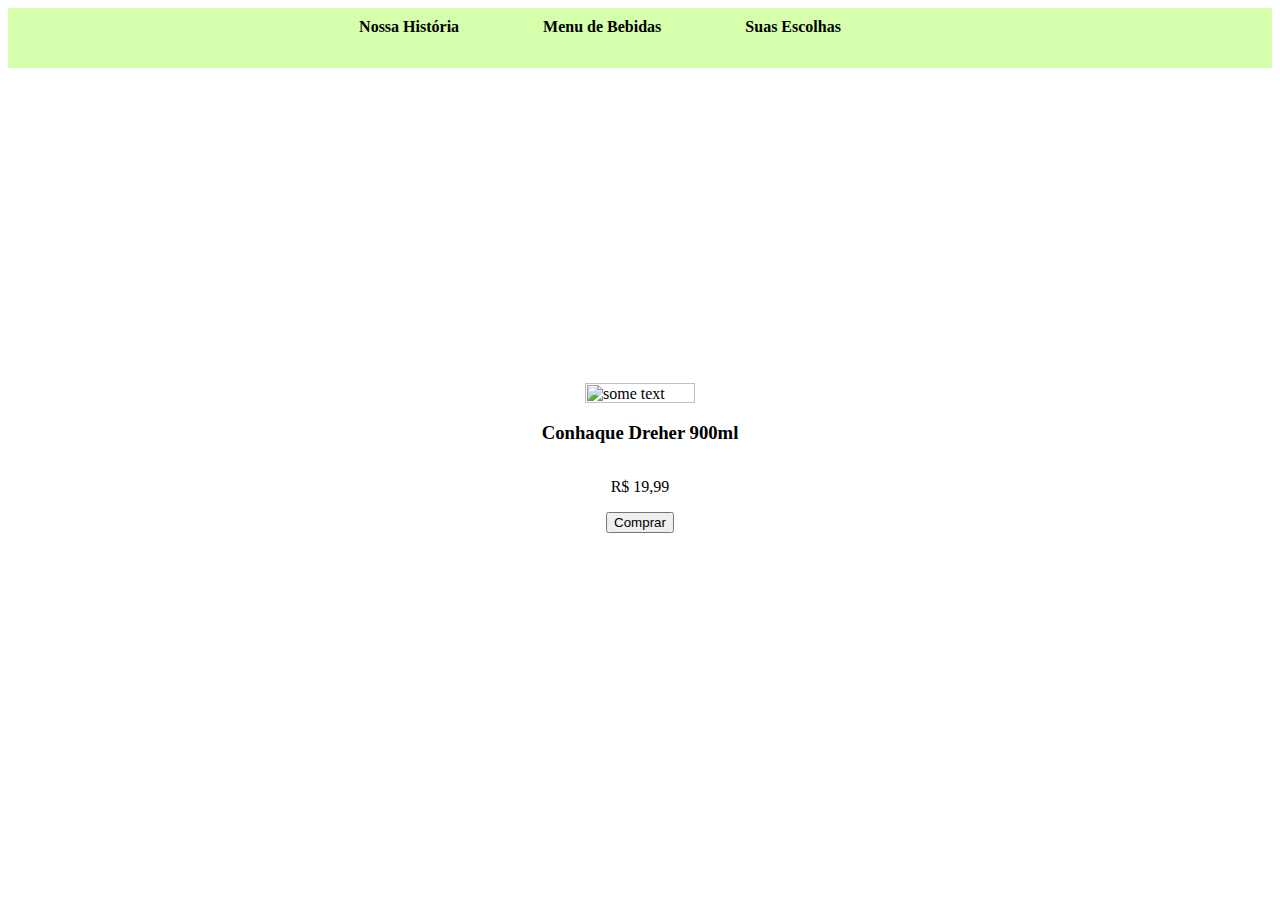
==== dreher.html @ 82f826cd "Create dreher.html" ====
<html lang="pt-BR"> 
<head>
  <meta charset="UTF-8">
  <link rel="stylesheet" href="licor43.css">
  <title> Loja de Bebidas </title>
</head>
<body> 
  <header>
     <nav>
     <ul>
      <li><a href="#"> Nossa História  </a></li>
      <li><a href="https://kemilynaiany.github.io/figma/produtos.html"> Menu de Bebidas </a></li>
      <li><a href="#"> Suas Escolhas </a></li>
    </ul>
    </nav> 
  </header>
  <div class="container">
  <div class="item"> 
    <img src="https://www.imigrantesbebidas.com.br/img/bebida/images/products/full/6001-conhaque-dreher-900ml-2.20230828170445.jpg?s=4fc0542a35a294c36338e9a485d1b5a7" alt="some text" width=110 height=20/>
    <h3> Conhaque Dreher 900ml </h3>
    <p> R$ 19,99
</p>
    <button> Comprar </button>
  </div>
  </div>
</body>
</html>
---- licor43.css ----
.body{
  font-family: Arial, sans-serif;
  justify-content: center;
  align-items: center;
}

header{
  background-color: #d6ffac;
  color: #000;
  padding: 10px;
  text-align: center;
  animation: fadeIn 5s ease-in-out;
  height: 40px;
  margin-bottom: 220px;
}

nav ul{
  list-style-type: nome;
  padding: 0;
  margin: 0;
  text-align: center;
  
}
nav li{
  display: inline;
  margin-right: 80px;
  
} 

nav a{
  text-decoration: none;
  color: #000;
  font-weight: bold;
  height: 40px;
  transition: color 0.3s;
}

nav a:hover {
  color: #ff6600;
}

@keyframes fadeIn {
  from {
    opacity: 0;
  }
  to {
    opaciy: 0;
  }
}

.item{
  width: 400px;
  display: flex;
  flex-direction:column;
  align-items: center;
  justify-content: center; 
}

.container{
  height: 340px;
  display: flex;
  flex-direction:column;
  align-items: center;
  justify-content: center; 
}
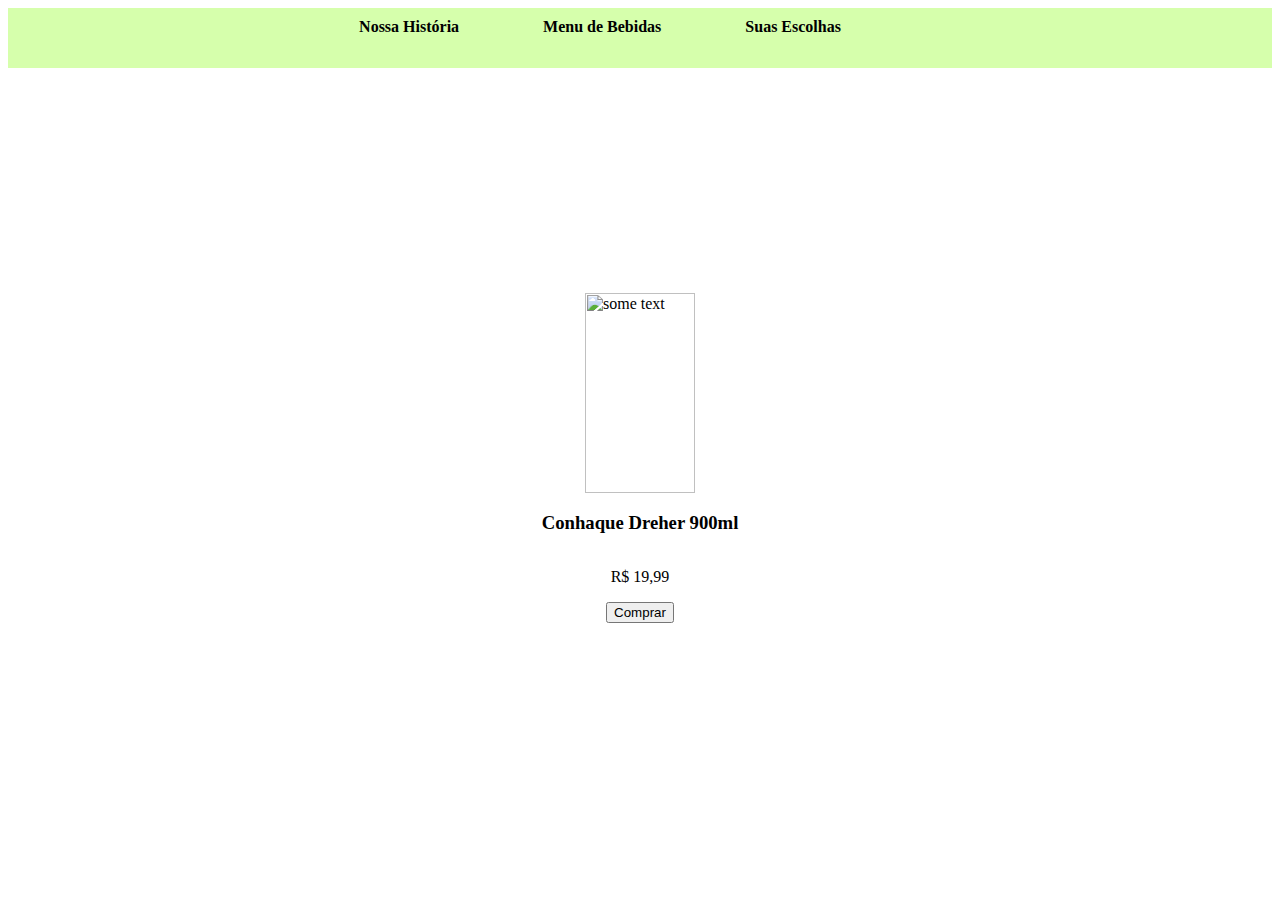
==== commit a182f4a5: "Update dreher.html" ====
--- a/dreher.html
+++ b/dreher.html
@@ -16,7 +16,7 @@
   </header>
   <div class="container">
   <div class="item"> 
-    <img src="https://www.imigrantesbebidas.com.br/img/bebida/images/products/full/6001-conhaque-dreher-900ml-2.20230828170445.jpg?s=4fc0542a35a294c36338e9a485d1b5a7" alt="some text" width=110 height=20/>
+    <img src="https://www.imigrantesbebidas.com.br/img/bebida/images/products/full/6001-conhaque-dreher-900ml-2.20230828170445.jpg?s=4fc0542a35a294c36338e9a485d1b5a7" alt="some text" width=110 height=200/>
     <h3> Conhaque Dreher 900ml </h3>
     <p> R$ 19,99
 </p>
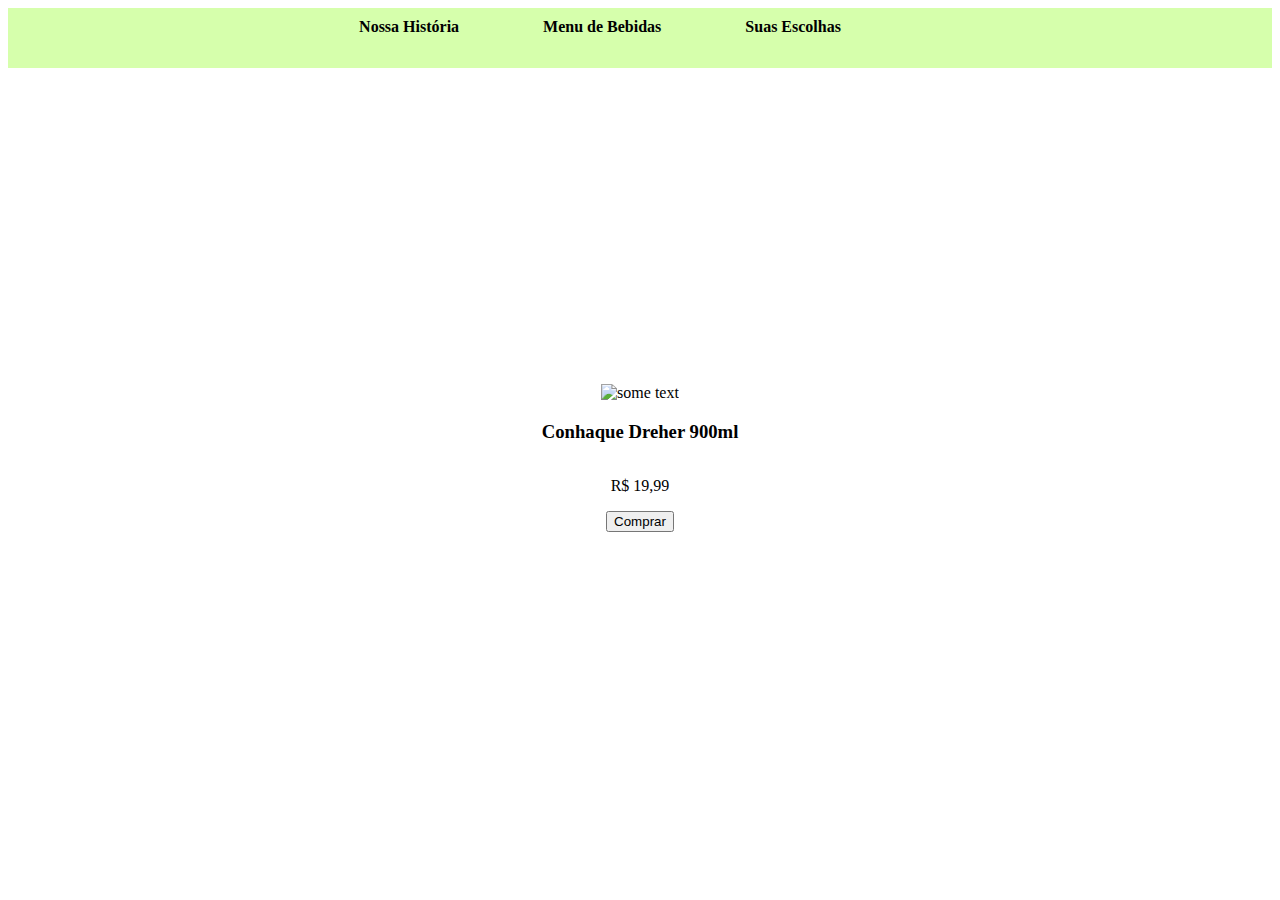
==== commit 386a4c49: "Update dreher.html" ====
--- a/dreher.html
+++ b/dreher.html
@@ -16,7 +16,7 @@
   </header>
   <div class="container">
   <div class="item"> 
-    <img src="https://www.imigrantesbebidas.com.br/img/bebida/images/products/full/6001-conhaque-dreher-900ml-2.20230828170445.jpg?s=4fc0542a35a294c36338e9a485d1b5a7" alt="some text" width=110 height=200/>
+    <img src="https://www.imigrantesbebidas.com.br/img/bebida/images/products/full/6001-conhaque-dreher-900ml-2.20230828170445.jpg?s=4fc0542a35a294c36338e9a485d1b5a7" alt="some text" />
     <h3> Conhaque Dreher 900ml </h3>
     <p> R$ 19,99
 </p>
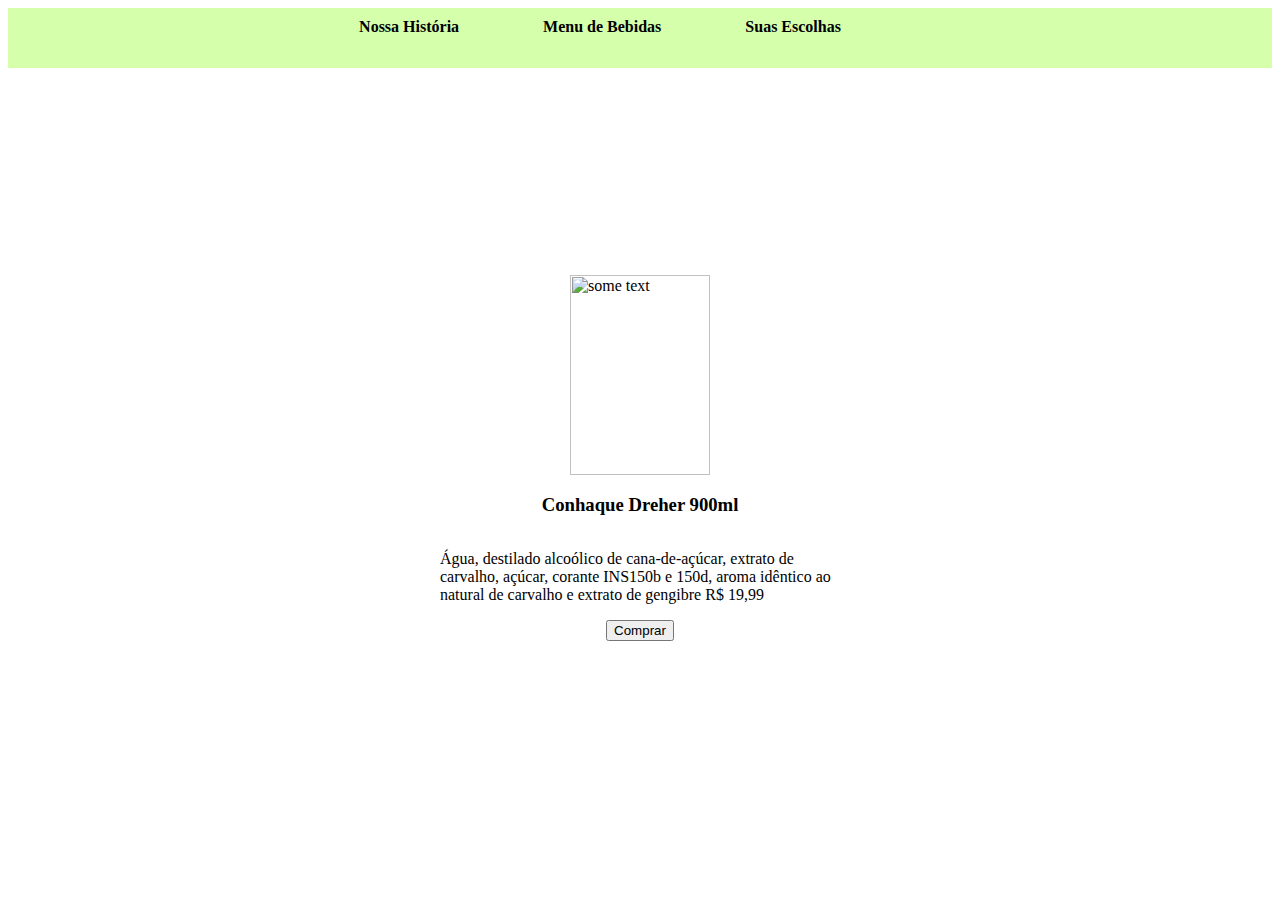
==== commit 4947c7fb: "Update dreher.html" ====
--- a/dreher.html
+++ b/dreher.html
@@ -18,7 +18,7 @@
   <div class="item"> 
     <img src="https://www.imigrantesbebidas.com.br/img/bebida/images/products/full/6001-conhaque-dreher-900ml-2.20230828170445.jpg?s=4fc0542a35a294c36338e9a485d1b5a7" alt="some text" />
     <h3> Conhaque Dreher 900ml </h3>
-    <p> R$ 19,99
+    <p> Água, destilado alcoólico de cana-de-açúcar, extrato de carvalho, açúcar, corante INS150b e 150d, aroma idêntico ao natural de carvalho e extrato de gengibre R$ 19,99
 </p>
     <button> Comprar </button>
   </div>
--- a/licor43.css
+++ b/licor43.css
@@ -55,7 +55,12 @@
   align-items: center;
   justify-content: center; 
 }
+.container .item img{
+  width: 140px;
+  height: 200px;
+}
 
+  
 .container{
   height: 340px;
   display: flex;
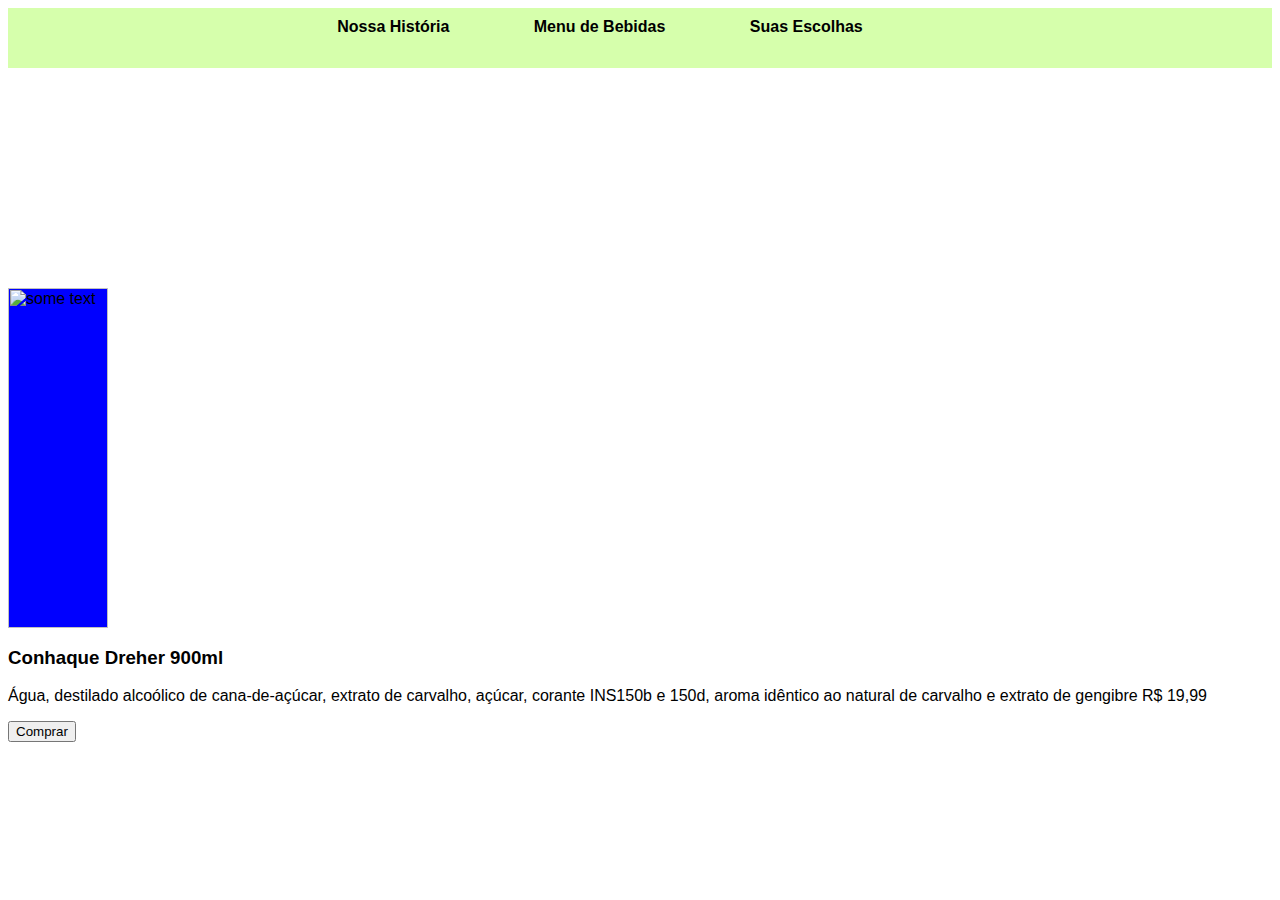
==== commit 4d44d82c: "Update dreher.html" ====
--- a/dreher.html
+++ b/dreher.html
@@ -1,7 +1,7 @@
 <html lang="pt-BR"> 
 <head>
   <meta charset="UTF-8">
-  <link rel="stylesheet" href="licor43.css">
+  <link rel="stylesheet" href="dreher.css">
   <title> Loja de Bebidas </title>
 </head>
 <body> 
--- a/dreher.css
+++ b/dreher.css
@@ -0,0 +1,72 @@
+body{
+  font-family: Arial, sans-serif;
+  justify-content: center;
+  align-items: center;
+}
+
+header{
+  background-color: #d6ffac;
+  color: #000;
+  padding: 10px;
+  text-align: center;
+  animation: fadeIn 5s ease-in-out;
+  height: 40px;
+  margin-bottom: 220px;
+}
+
+nav ul{
+  list-style-type: nome;
+  padding: 0;
+  margin: 0;
+  text-align: center;
+  
+}
+nav li{
+  display: inline;
+  margin-right: 80px;
+  
+} 
+
+nav a{
+  text-decoration: none;
+  color: #000;
+  font-weight: bold;
+  height: 40px;
+  transition: color 0.3s;
+}
+
+nav a:hover {
+  color: #ff6600;
+}
+
+@keyframes fadeIn {
+  from {
+    opacity: 0;
+  }
+  to {
+    opaciy: 0;
+  }
+}
+
+item{
+  width: 350px;
+  background-color:green;
+  display: flex;
+  flex-direction:column;
+  align-items: center;
+  justify-content: center; 
+}
+
+.item img{
+  background-color:blue;
+  height: 340px;
+  width: 100px;
+}
+
+container{
+  height: 400px;
+  display: flex;
+  flex-direction:column;
+  align-items: center;
+  justify-content: center; 
+}
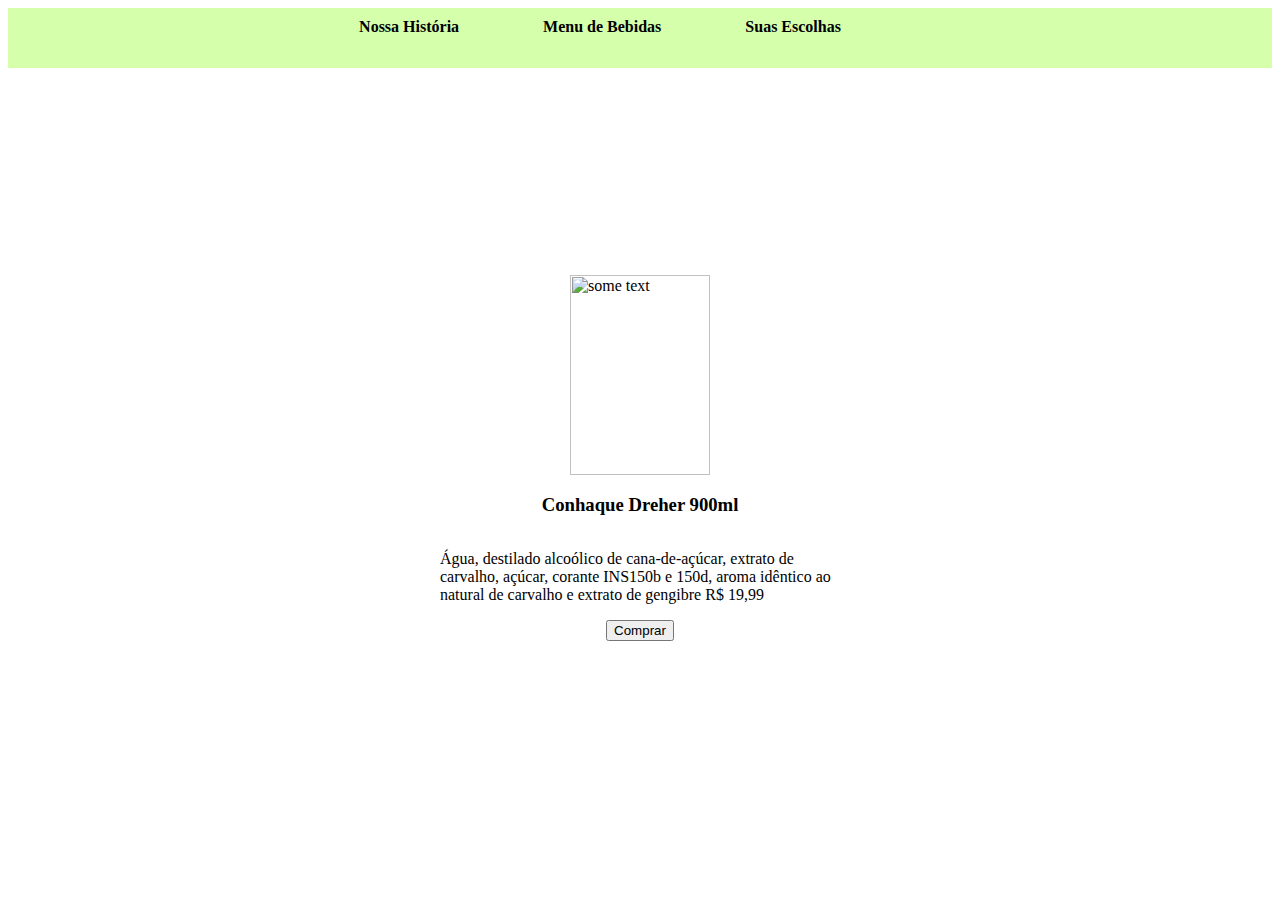
==== commit e768b978: "Update dreher.html" ====
--- a/dreher.html
+++ b/dreher.html
@@ -1,7 +1,7 @@
 <html lang="pt-BR"> 
 <head>
   <meta charset="UTF-8">
-  <link rel="stylesheet" href="dreher.css">
+  <link rel="stylesheet" href="licor43.css">
   <title> Loja de Bebidas </title>
 </head>
 <body> 
--- a/licor43.css
+++ b/licor43.css
@@ -0,0 +1,70 @@
+.body{
+  font-family: Arial, sans-serif;
+  justify-content: center;
+  align-items: center;
+}
+
+header{
+  background-color: #d6ffac;
+  color: #000;
+  padding: 10px;
+  text-align: center;
+  animation: fadeIn 5s ease-in-out;
+  height: 40px;
+  margin-bottom: 220px;
+}
+
+nav ul{
+  list-style-type: nome;
+  padding: 0;
+  margin: 0;
+  text-align: center;
+  
+}
+nav li{
+  display: inline;
+  margin-right: 80px;
+  
+} 
+
+nav a{
+  text-decoration: none;
+  color: #000;
+  font-weight: bold;
+  height: 40px;
+  transition: color 0.3s;
+}
+
+nav a:hover {
+  color: #ff6600;
+}
+
+@keyframes fadeIn {
+  from {
+    opacity: 0;
+  }
+  to {
+    opaciy: 0;
+  }
+}
+
+.item{
+  width: 400px;
+  display: flex;
+  flex-direction:column;
+  align-items: center;
+  justify-content: center; 
+}
+.container .item img{
+  width: 140px;
+  height: 200px;
+}
+
+  
+.container{
+  height: 340px;
+  display: flex;
+  flex-direction:column;
+  align-items: center;
+  justify-content: center; 
+}
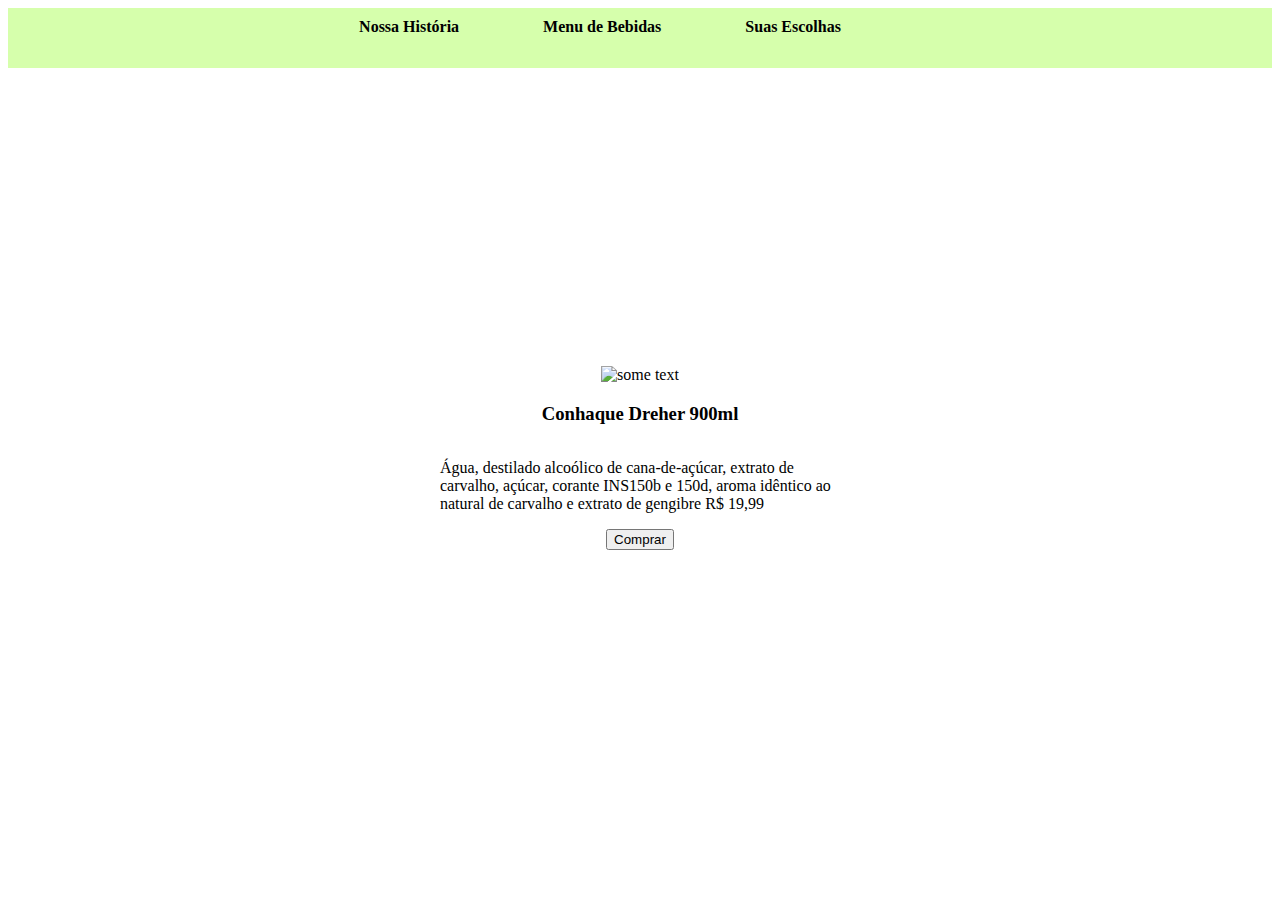
==== commit 7d145ba1: "Update dreher.html" ====
--- a/dreher.html
+++ b/dreher.html
@@ -16,7 +16,7 @@
   </header>
   <div class="container">
   <div class="item"> 
-    <img src="https://www.imigrantesbebidas.com.br/img/bebida/images/products/full/6001-conhaque-dreher-900ml-2.20230828170445.jpg?s=4fc0542a35a294c36338e9a485d1b5a7" alt="some text" />
+    <img src="https://s3-sa-east-1.amazonaws.com/bluesoft-erp/pb/ecommerce/produtos/fotos/ea76c80f-a7b3-419a-9b08-5fb267844bb9/foto_large.jpg" alt="some text" />
     <h3> Conhaque Dreher 900ml </h3>
     <p> Água, destilado alcoólico de cana-de-açúcar, extrato de carvalho, açúcar, corante INS150b e 150d, aroma idêntico ao natural de carvalho e extrato de gengibre R$ 19,99
 </p>
--- a/licor43.css
+++ b/licor43.css
@@ -55,10 +55,6 @@
   align-items: center;
   justify-content: center; 
 }
-.container .item img{
-  width: 140px;
-  height: 200px;
-}
 
   
 .container{
